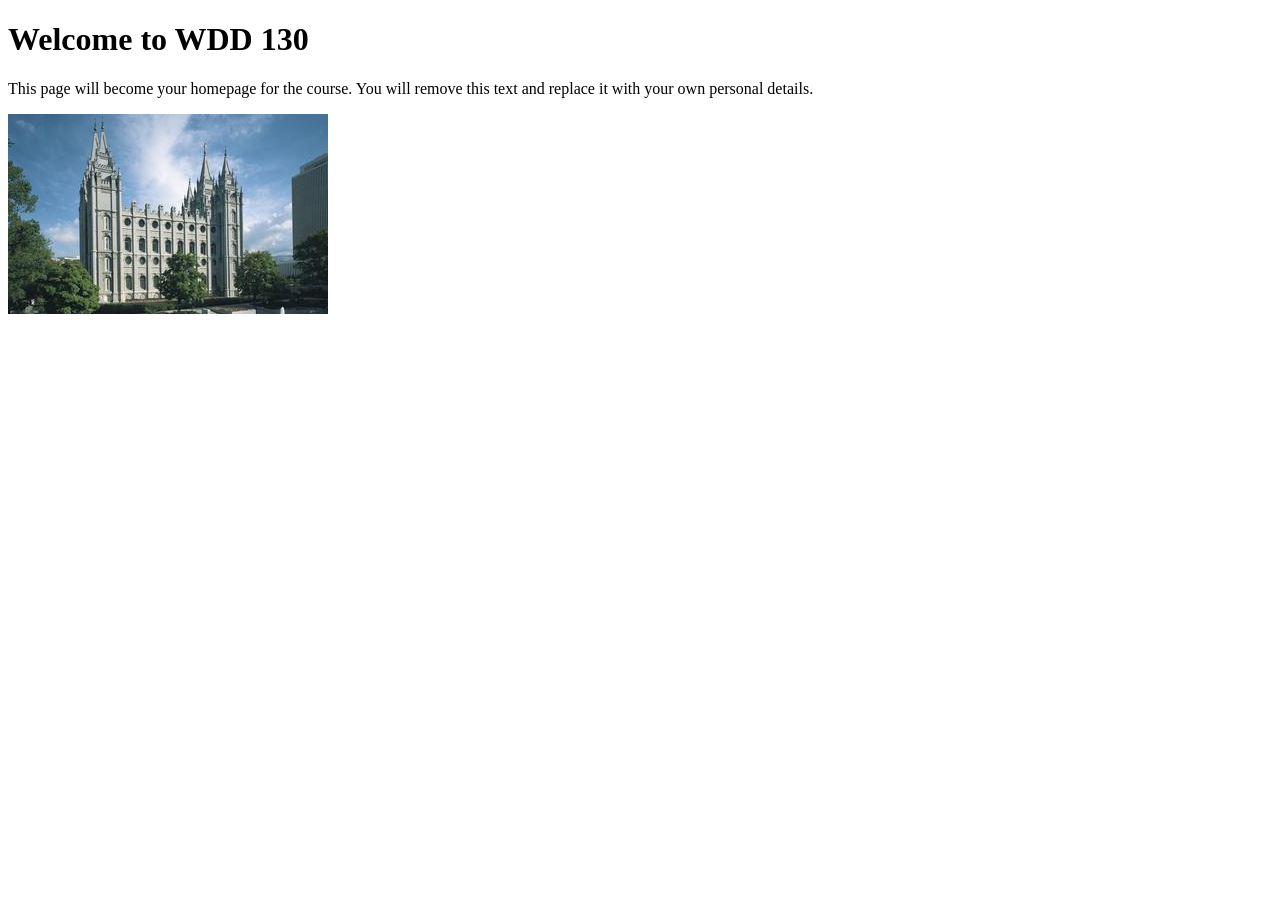
==== index.html @ 3b62e4c7 "Initial commit" ====
<!DOCTYPE html>
<html lang="en">

<head>
    <meta charset="UTF-8">
    <meta name="viewport" content="width=device-width, initial-scale=1.0">
    <title>WDD 130 | Personal Homepage</title>
</head>

<body>
    <h1>Welcome to WDD 130</h1>
    <p>This page will become your homepage for the course. You will remove this text and replace it with your own personal details.</p>

    <img src="images/salt-lake-temple.jpg" alt="The Salt Lake Temple.">
</body>

</html>
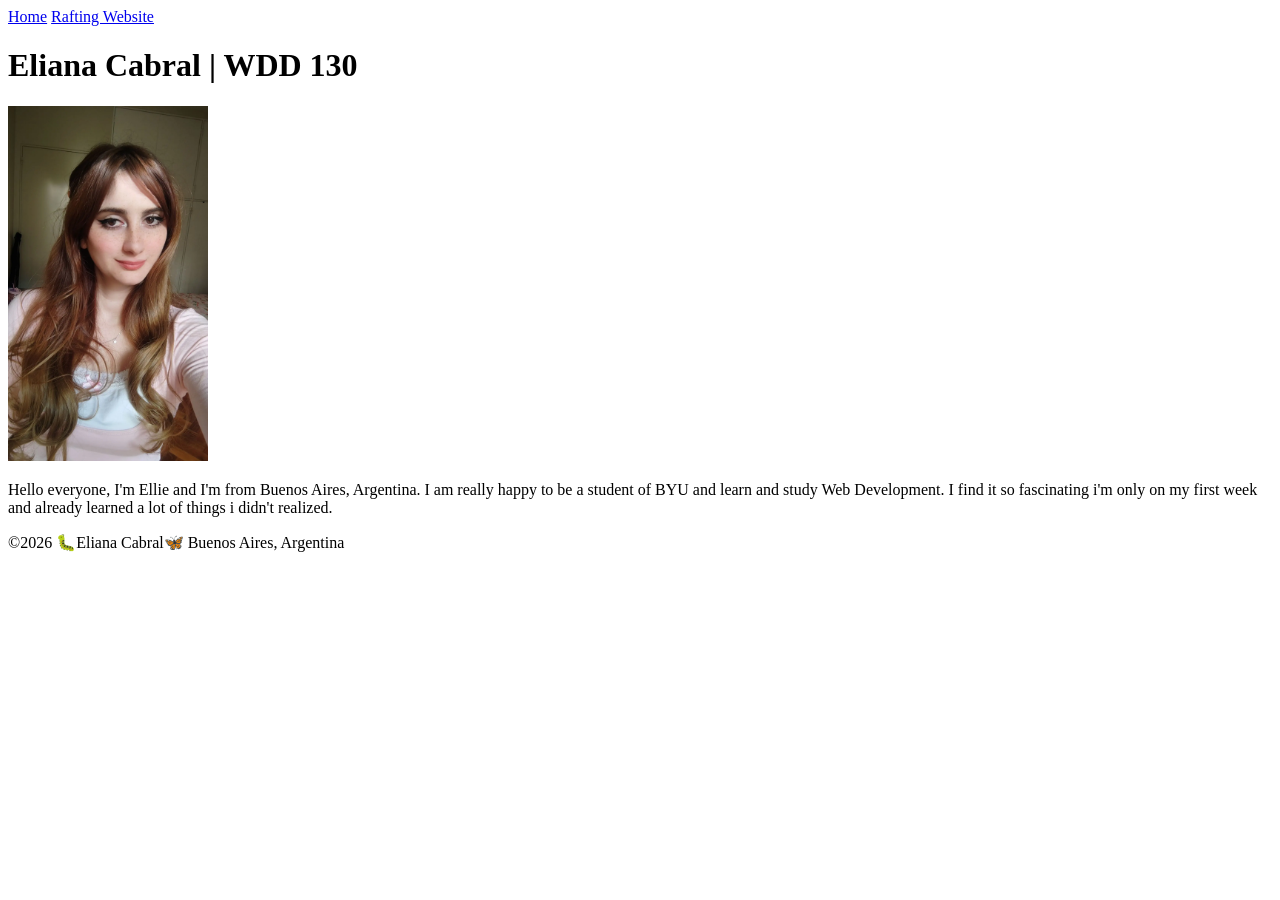
==== commit 916d69ea: "done" ====
--- a/index.html
+++ b/index.html
@@ -1,17 +1,30 @@
 <!DOCTYPE html>
-<html lang="en">
+<html lang="en-US">
 
 <head>
     <meta charset="UTF-8">
     <meta name="viewport" content="width=device-width, initial-scale=1.0">
-    <title>WDD 130 | Personal Homepage</title>
+    <title>Eliana Cabral | WDD 130</title>
 </head>
 
 <body>
-    <h1>Welcome to WDD 130</h1>
-    <p>This page will become your homepage for the course. You will remove this text and replace it with your own personal details.</p>
-
-    <img src="images/salt-lake-temple.jpg" alt="The Salt Lake Temple.">
+    <header>
+        <nav>
+            <a href="#">Home</a>
+            <a href="wwr/">Rafting Website</a>
+        </nav>
+    </header>
+    <main>
+        <h1>Eliana Cabral | WDD 130</h1>
+        <img src="images/profile.webp/eliana.webp" alt="Eliana Cabral Profile Picture" width="200">
+        <p>Hello everyone, I'm Ellie and I'm from Buenos Aires, Argentina. I am really happy
+            to be a student of BYU and learn and study Web Development. I find it so fascinating
+            i'm only on my first week and already learned a lot of things i didn't realized.
+        </p>
+    </main>
+    <footer>
+        <p>©2026 🐛Eliana Cabral🦋 Buenos Aires, Argentina</p>
+    </footer>
 </body>
 
 </html>
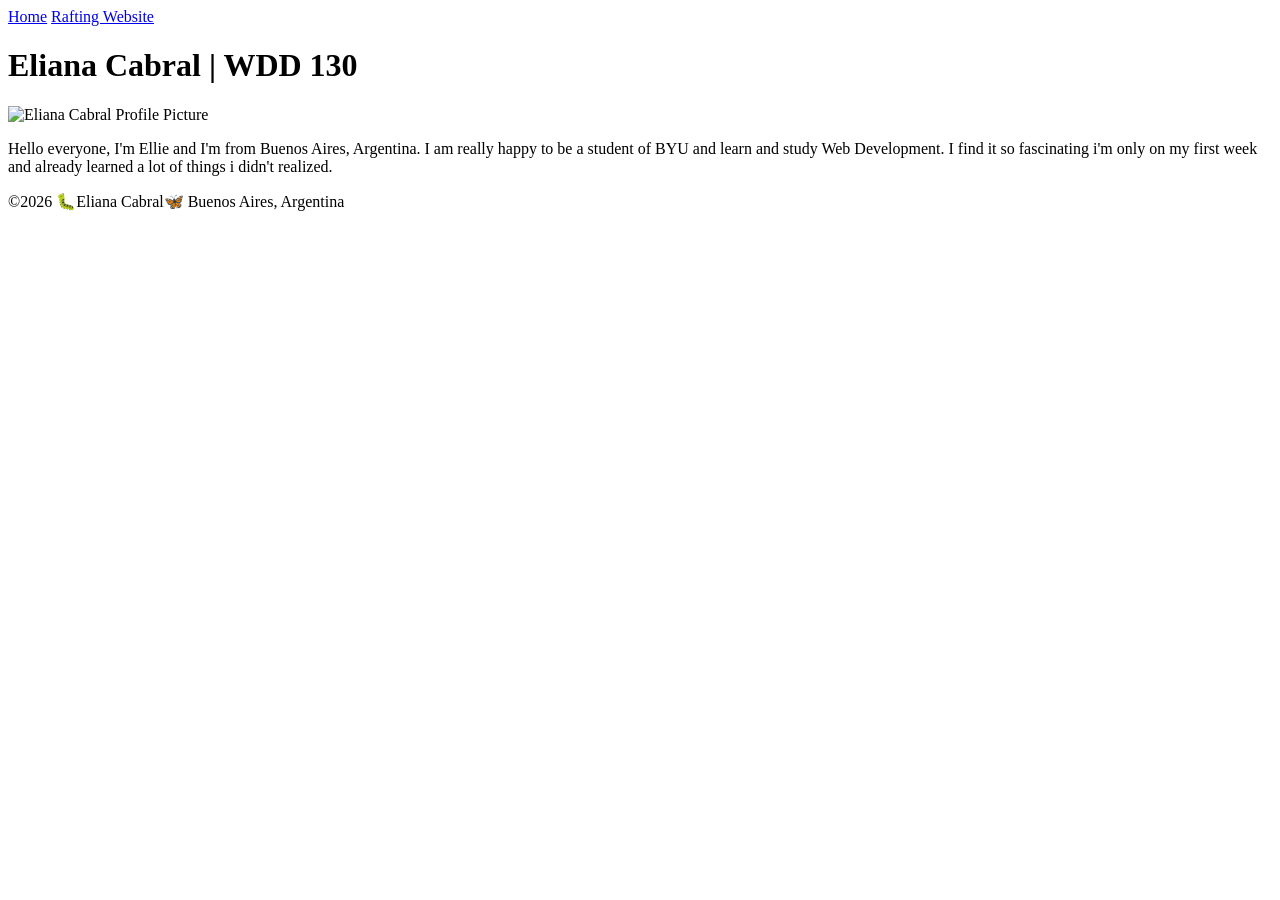
==== commit f8d47176: "actualizo index.html" ====
--- a/index.html
+++ b/index.html
@@ -16,7 +16,7 @@
     </header>
     <main>
         <h1>Eliana Cabral | WDD 130</h1>
-        <img src="images/profile.webp/eliana.webp" alt="Eliana Cabral Profile Picture" width="200">
+        <img src="images/profile.webp" alt="Eliana Cabral Profile Picture" width="200">
         <p>Hello everyone, I'm Ellie and I'm from Buenos Aires, Argentina. I am really happy
             to be a student of BYU and learn and study Web Development. I find it so fascinating
             i'm only on my first week and already learned a lot of things i didn't realized.
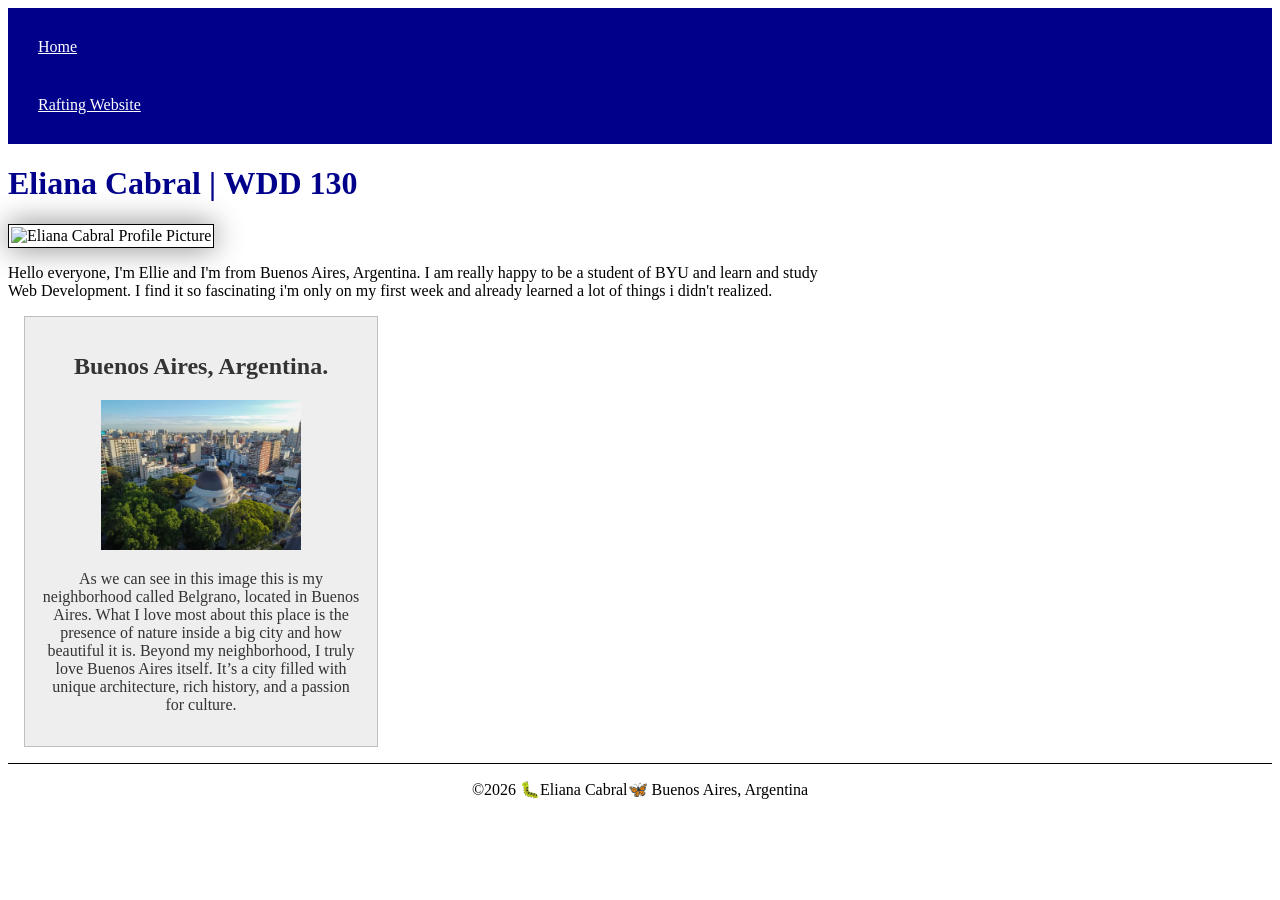
==== commit b138f4db: "W02 Assignment complete" ====
--- a/index.html
+++ b/index.html
@@ -5,6 +5,9 @@
     <meta charset="UTF-8">
     <meta name="viewport" content="width=device-width, initial-scale=1.0">
     <title>Eliana Cabral | WDD 130</title>
+    <meta name="description" content="Home page for WDD 130, showcasing web development learning and my hometown.">
+    <meta name="author" content="Eliana Cabral">
+    <link rel="stylesheet" href="styles/styles.css">
 </head>
 
 <body>
@@ -22,6 +25,14 @@
             i'm only on my first week and already learned a lot of things i didn't realized.
         </p>
     </main>
+    <aside>
+        <h2> Buenos Aires, Argentina.</h2>
+        <img src="images/belgrano-image.png" alt="Buenos Aires City">
+        <p>As we can see in this image this is my neighborhood called Belgrano, located in Buenos Aires. What I love most about
+            this place is the presence of nature inside a big city and how beautiful it is.
+            Beyond my neighborhood, I truly love Buenos Aires itself. It’s a city filled with unique architecture, rich history, and a passion for culture.
+        </p>
+    </aside>
     <footer>
         <p>©2026 🐛Eliana Cabral🦋 Buenos Aires, Argentina</p>
     </footer>
--- a/styles/styles.css
+++ b/styles/styles.css
@@ -0,0 +1,51 @@
+nav {
+    background-color: darkblue;
+    padding: 10px;
+}
+
+nav a {
+    color: white;
+    display: block;
+    padding: 20px;
+}
+
+h1 {
+    color: darkblue;
+}
+
+main img {
+    width: 150px;
+    height: auto;
+    border: 1px solid black;
+    padding: 2px;
+    box-shadow: 0 0 30px gray;
+}
+
+p {
+    padding: 0px;
+}
+
+main {
+    max-width: 840px;
+}
+
+aside {
+    width: 20rem;
+    margin: 1rem;
+    border: 1px solid rgb(0 0 0 / 0.2);
+    padding: 1rem;
+    background-color: #eee;
+    color: #333;
+    text-align: center;
+}
+
+aside img {
+    width: 200px;
+    height: auto;
+}
+
+footer {
+    margin-top: 15px;
+    border-top: 1px solid #000;
+    text-align: center;
+}
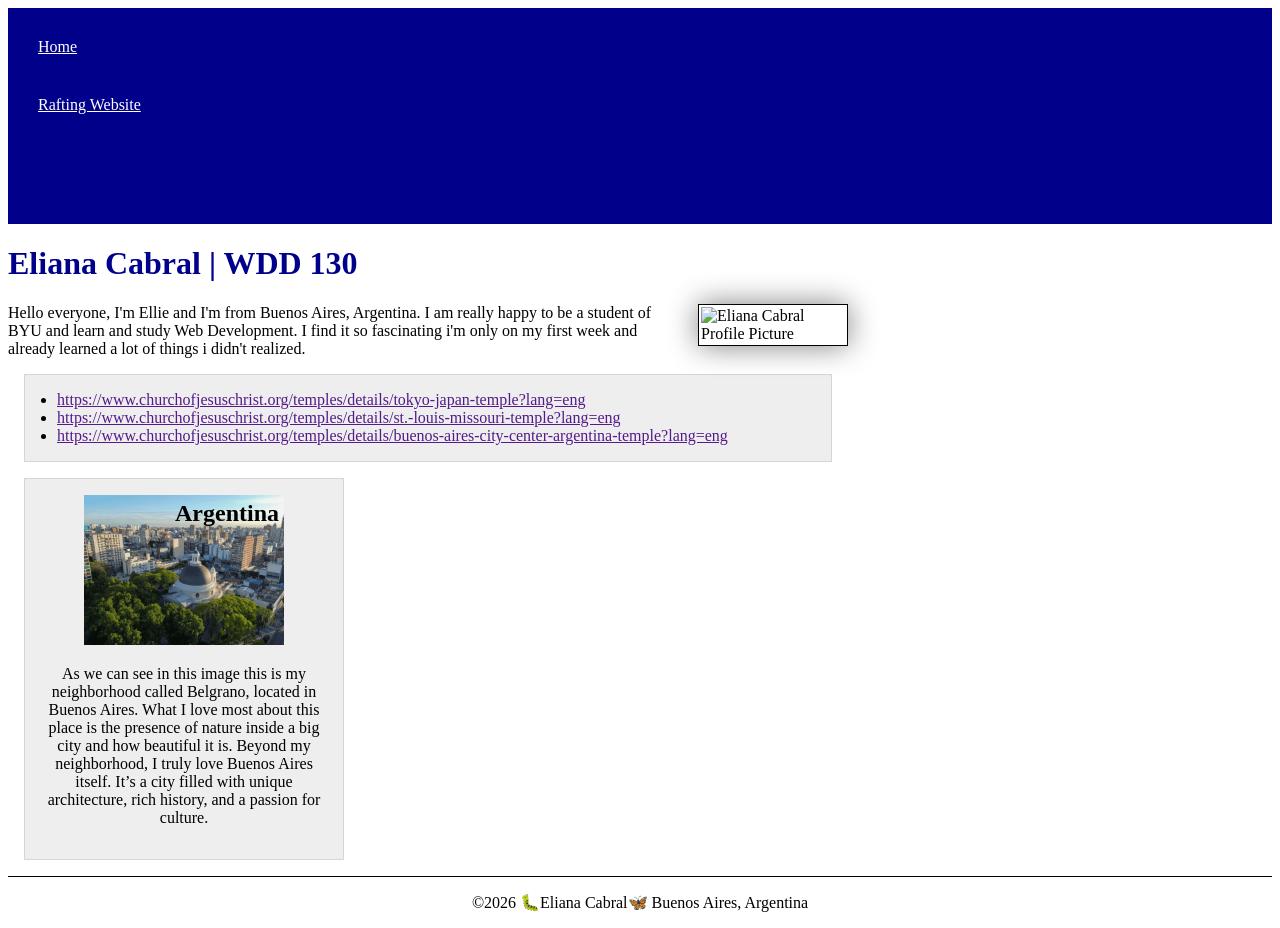
==== commit 106fe20a: "Home Page Enhancement" ====
--- a/index.html
+++ b/index.html
@@ -1,3 +1,4 @@
+<!-- 19 November 2026-->
 <!DOCTYPE html>
 <html lang="en-US">
 
@@ -15,6 +16,8 @@
         <nav>
             <a href="#">Home</a>
             <a href="wwr/">Rafting Website</a>
+            <a href="https://linkedin.com"></a>
+            <a href="https://facebook.com."></a>
         </nav>
     </header>
     <main>
@@ -24,9 +27,16 @@
             to be a student of BYU and learn and study Web Development. I find it so fascinating
             i'm only on my first week and already learned a lot of things i didn't realized.
         </p>
+        <ul class="box indent">
+            <li><a href="">https://www.churchofjesuschrist.org/temples/details/tokyo-japan-temple?lang=eng</a></li>
+            <li><a href="">https://www.churchofjesuschrist.org/temples/details/st.-louis-missouri-temple?lang=eng</a></li>
+            <li><a href="">https://www.churchofjesuschrist.org/temples/details/buenos-aires-city-center-argentina-temple?lang=eng</a></li>
+        </ul>
+
+
     </main>
-    <aside>
-        <h2> Buenos Aires, Argentina.</h2>
+    <aside class="box">
+        <h2> Argentina</h2>
         <img src="images/belgrano-image.png" alt="Buenos Aires City">
         <p>As we can see in this image this is my neighborhood called Belgrano, located in Buenos Aires. What I love most about
             this place is the presence of nature inside a big city and how beautiful it is.
--- a/styles/styles.css
+++ b/styles/styles.css
@@ -1,5 +1,16 @@
+* {
+    margin: 0 padding: 0;
+    box-sizing: border-box;
+}
+
+:root {
+    --primary-color: darkblue;
+    --spacing: 1rem;
+
+}
+
 nav {
-    background-color: darkblue;
+    background-color: var(--primary-color);
     padding: 10px;
 }
 
@@ -10,7 +21,7 @@
 }
 
 h1 {
-    color: darkblue;
+    color: var(--primary-color);
 }
 
 main img {
@@ -19,6 +30,8 @@
     border: 1px solid black;
     padding: 2px;
     box-shadow: 0 0 30px gray;
+    float: right;
+    margin: 0 0 1rem 1rem;
 }
 
 p {
@@ -31,12 +44,13 @@
 
 aside {
     width: 20rem;
-    margin: 1rem;
+    margin: var(--spacing);
     border: 1px solid rgb(0 0 0 / 0.2);
-    padding: 1rem;
+    padding: var(--spacing);
     background-color: #eee;
     color: #333;
     text-align: center;
+    position: relative;
 }
 
 aside img {
@@ -44,8 +58,28 @@
     height: auto;
 }
 
+aside h2 {
+    position: absolute;
+    top: 1px;
+    left: 150px;
+
+}
+
 footer {
     margin-top: 15px;
     border-top: 1px solid #000;
     text-align: center;
 }
+
+/* Class Selectors */
+.box {
+    margin: 1rem;
+    border: 1px solid rgba(0, 0, 0, .1);
+    padding: 1rem;
+    background-color: #eee;
+    color: #000;
+}
+
+.indent {
+    padding-left: 2rem;
+}
